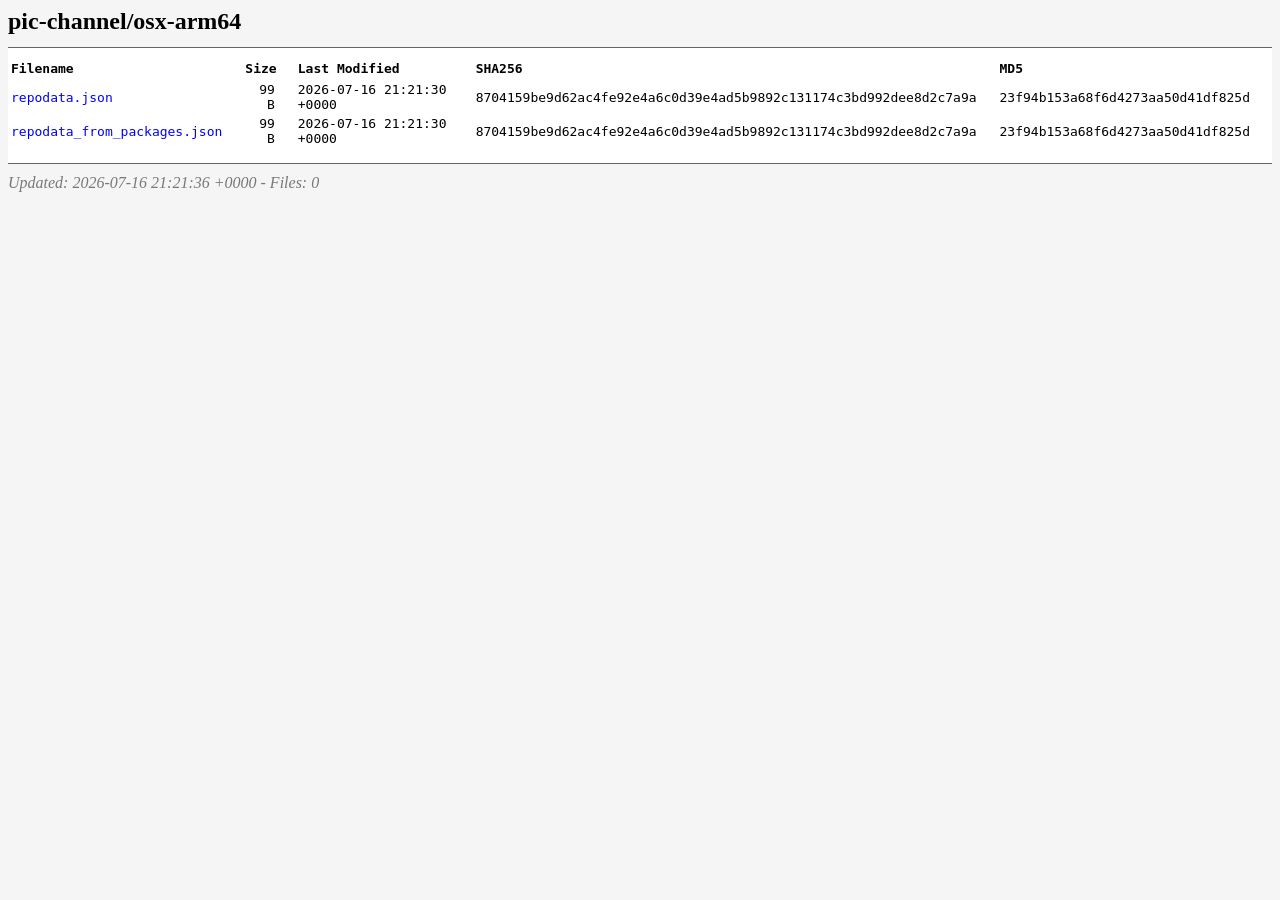
==== src/pic-channel/osx-arm64/index.html @ bb58c92f "pic-channel: conda build 生成のチャンネルメタデータを追加 channeldata.json / index.html と空の osx-arm64 repodata (noar" ====
<html>
<head>
  <title>pic-channel/osx-arm64</title>
  <style type="text/css">
    a, a:active {
      text-decoration: none; color: blue;
    }
    a:visited {
      color: #48468F;
    }
    a:hover, a:focus {
      text-decoration: underline; color: red;
    }
    body {
      background-color: #F5F5F5;
    }
    h2 {
      margin-bottom: 12px;
    }
    th, td {
      font: 100% monospace; text-align: left;
    }
    th {
      font-weight: bold; padding-right: 14px; padding-bottom: 3px;
    }
    td {
      padding-right: 20px;
    }
    td.s, th.s {
      text-align: right;
    }
    table {
      background-color: white;
      border-top: 1px solid #646464;
      border-bottom: 1px solid #646464;
      padding-top: 10px;
      padding-bottom: 14px;
    }
    address {
      color: #787878;
      padding-top: 10px;
    }
  </style>
</head>
<body>
  <h2>pic-channel/osx-arm64</h2>
  <table>
    <tr>
      <th>Filename</th>
      <th>Size</th>
      <th>Last Modified</th>
      <th>SHA256</th>
      <th>MD5</th>
    </tr>
    <tr>
      <td><a href="repodata.json">repodata.json</a></td>
      <td class="s">99 B</td>
      <td>2026-07-16 21:21:30 +0000</td>
      <td>8704159be9d62ac4fe92e4a6c0d39e4ad5b9892c131174c3bd992dee8d2c7a9a</td>
      <td>23f94b153a68f6d4273aa50d41df825d</td>
    </tr>    <tr>
      <td><a href="repodata_from_packages.json">repodata_from_packages.json</a></td>
      <td class="s">99 B</td>
      <td>2026-07-16 21:21:30 +0000</td>
      <td>8704159be9d62ac4fe92e4a6c0d39e4ad5b9892c131174c3bd992dee8d2c7a9a</td>
      <td>23f94b153a68f6d4273aa50d41df825d</td>
    </tr>  </table>
  <address>Updated: 2026-07-16 21:21:36 +0000 - Files: 0</address>
</body>
</html>
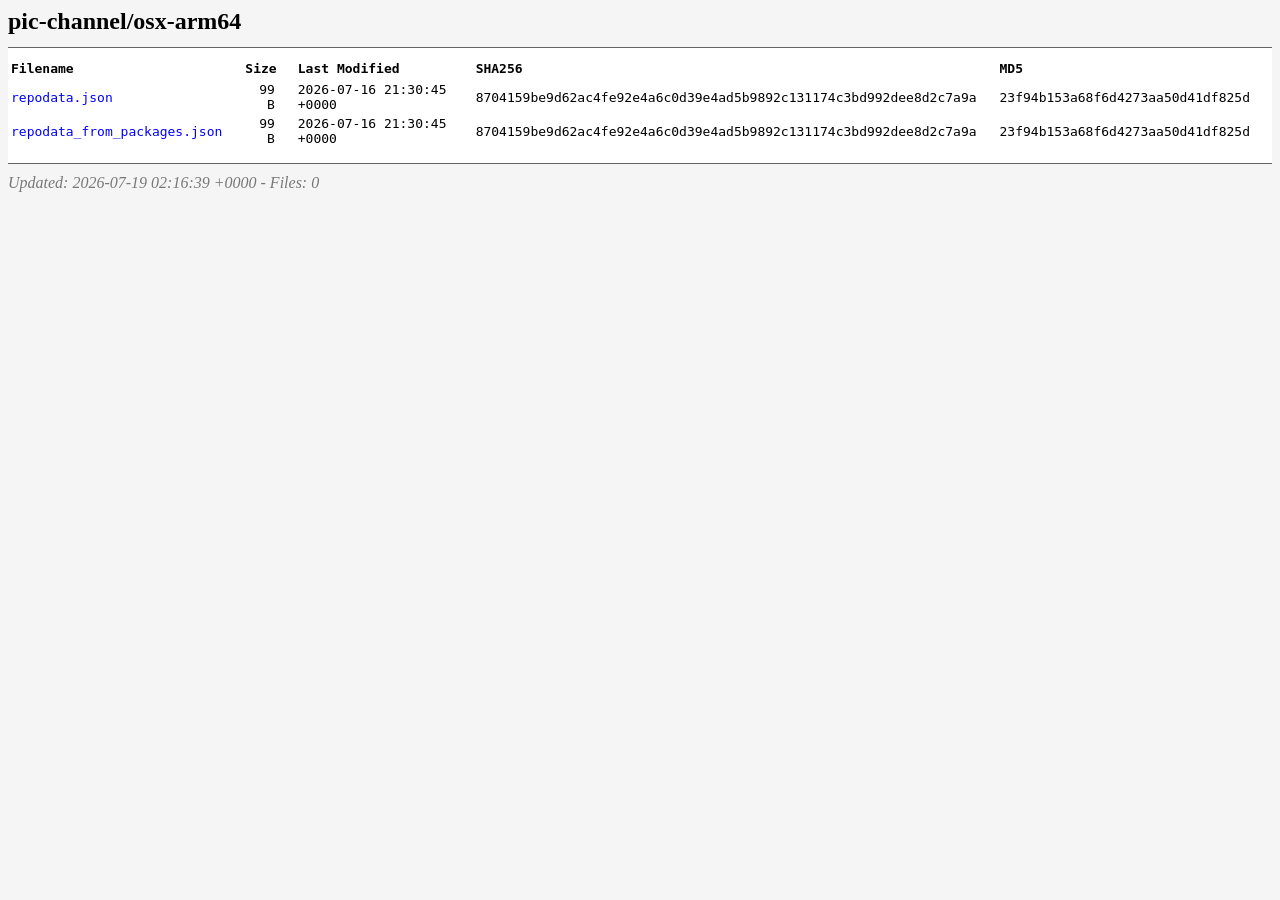
==== commit b0b0d98b: "release: pic 1.2.0 パッケージを pic-channel に追加 conda build で pic-1.2.0-0.conda をビルドし noarch チャンネルに登録 (rep" ====
--- a/src/pic-channel/osx-arm64/index.html
+++ b/src/pic-channel/osx-arm64/index.html
@@ -55,16 +55,16 @@
     <tr>
       <td><a href="repodata.json">repodata.json</a></td>
       <td class="s">99 B</td>
-      <td>2026-07-16 21:21:30 +0000</td>
+      <td>2026-07-16 21:30:45 +0000</td>
       <td>8704159be9d62ac4fe92e4a6c0d39e4ad5b9892c131174c3bd992dee8d2c7a9a</td>
       <td>23f94b153a68f6d4273aa50d41df825d</td>
     </tr>    <tr>
       <td><a href="repodata_from_packages.json">repodata_from_packages.json</a></td>
       <td class="s">99 B</td>
-      <td>2026-07-16 21:21:30 +0000</td>
+      <td>2026-07-16 21:30:45 +0000</td>
       <td>8704159be9d62ac4fe92e4a6c0d39e4ad5b9892c131174c3bd992dee8d2c7a9a</td>
       <td>23f94b153a68f6d4273aa50d41df825d</td>
     </tr>  </table>
-  <address>Updated: 2026-07-16 21:21:36 +0000 - Files: 0</address>
+  <address>Updated: 2026-07-19 02:16:39 +0000 - Files: 0</address>
 </body>
 </html>
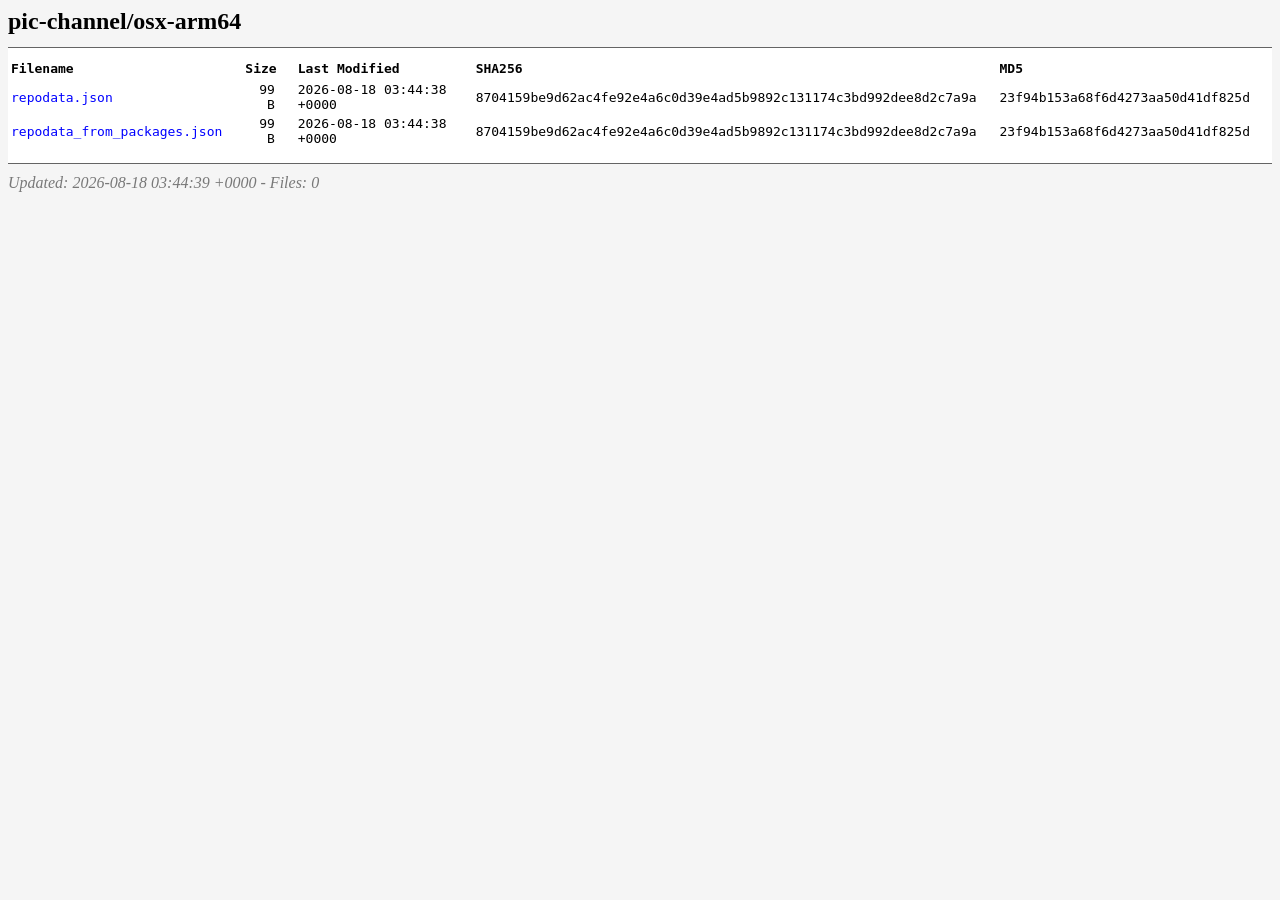
==== commit 3086851b: "release: pic 1.3.0 パッケージを pic-channel に追加 conda build で pic-1.3.0-0.conda を生成し、これまでと同様に旧バージョンを 残したまま" ====
--- a/src/pic-channel/osx-arm64/index.html
+++ b/src/pic-channel/osx-arm64/index.html
@@ -55,16 +55,16 @@
     <tr>
       <td><a href="repodata.json">repodata.json</a></td>
       <td class="s">99 B</td>
-      <td>2026-07-16 21:30:45 +0000</td>
+      <td>2026-08-18 03:44:38 +0000</td>
       <td>8704159be9d62ac4fe92e4a6c0d39e4ad5b9892c131174c3bd992dee8d2c7a9a</td>
       <td>23f94b153a68f6d4273aa50d41df825d</td>
     </tr>    <tr>
       <td><a href="repodata_from_packages.json">repodata_from_packages.json</a></td>
       <td class="s">99 B</td>
-      <td>2026-07-16 21:30:45 +0000</td>
+      <td>2026-08-18 03:44:38 +0000</td>
       <td>8704159be9d62ac4fe92e4a6c0d39e4ad5b9892c131174c3bd992dee8d2c7a9a</td>
       <td>23f94b153a68f6d4273aa50d41df825d</td>
     </tr>  </table>
-  <address>Updated: 2026-07-19 02:16:39 +0000 - Files: 0</address>
+  <address>Updated: 2026-08-18 03:44:39 +0000 - Files: 0</address>
 </body>
 </html>
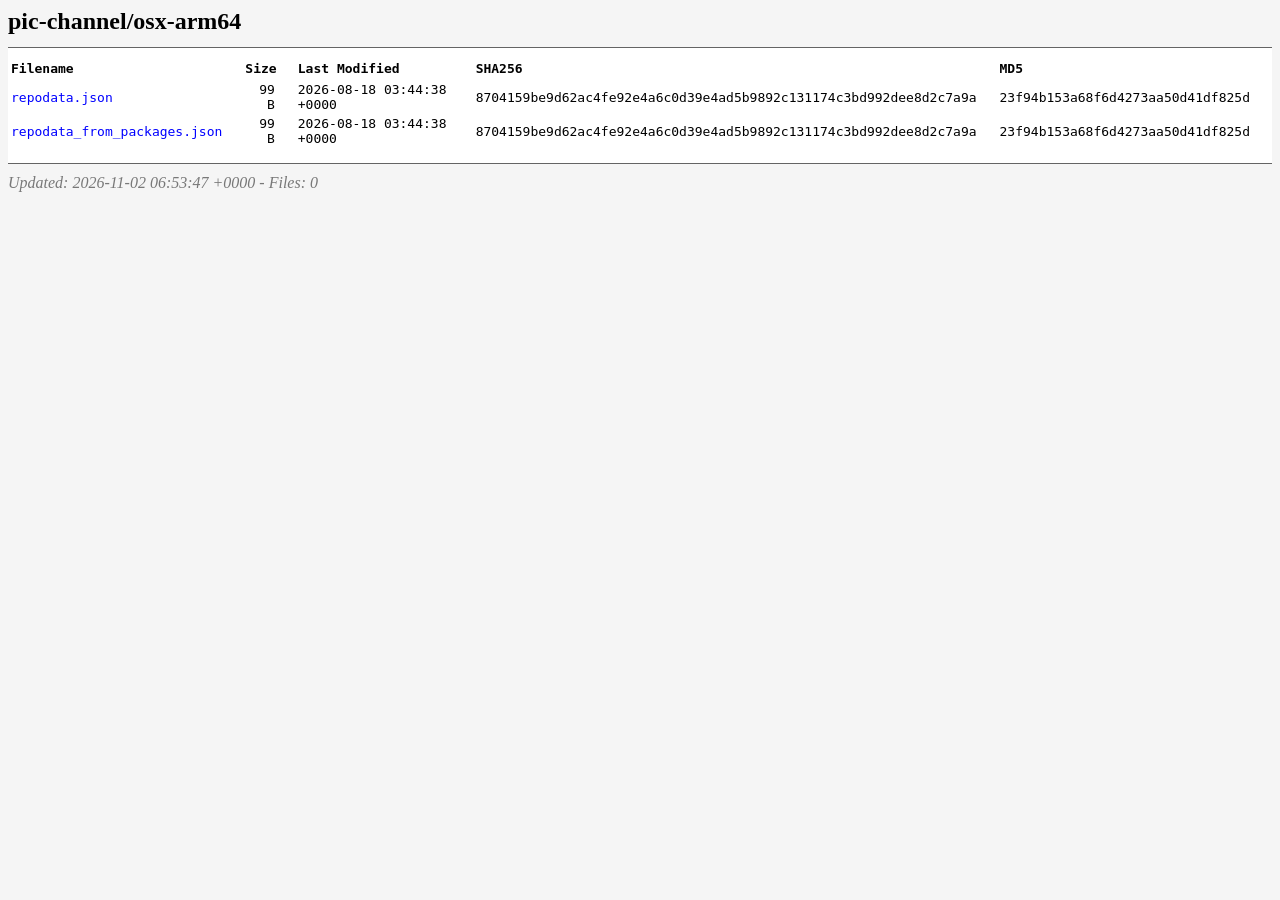
==== commit 3ab48322: "release: pic 1.4.0 パッケージを pic-channel に追加 Co-Authored-By: Claude Opus 5.5 <noreply@anthropic.com>" ====
--- a/src/pic-channel/osx-arm64/index.html
+++ b/src/pic-channel/osx-arm64/index.html
@@ -65,6 +65,6 @@
       <td>8704159be9d62ac4fe92e4a6c0d39e4ad5b9892c131174c3bd992dee8d2c7a9a</td>
       <td>23f94b153a68f6d4273aa50d41df825d</td>
     </tr>  </table>
-  <address>Updated: 2026-08-18 03:44:39 +0000 - Files: 0</address>
+  <address>Updated: 2026-11-02 06:53:47 +0000 - Files: 0</address>
 </body>
 </html>
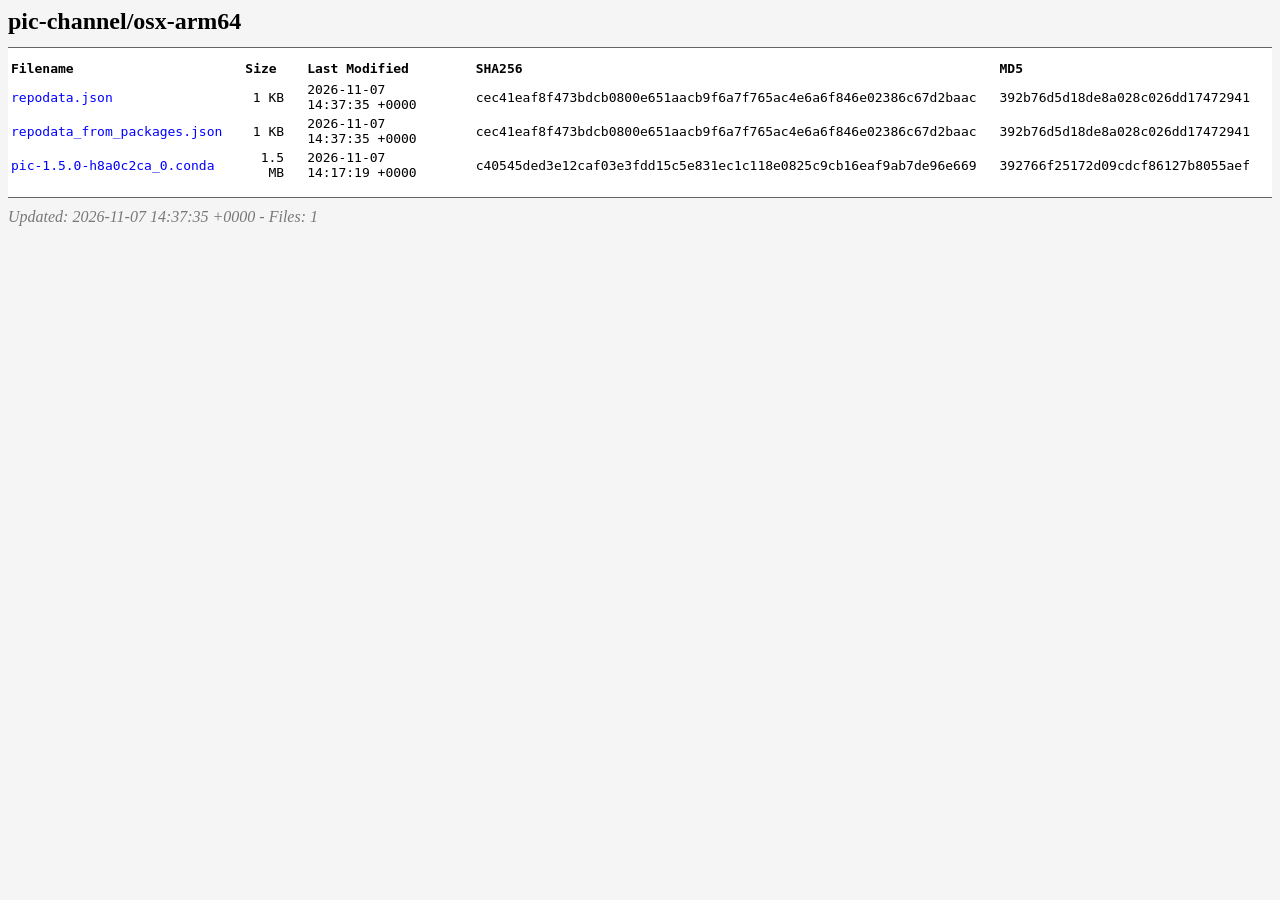
==== commit 015fe4af: "release: pic 1.5.0 (osx-arm64 と linux-64 のパッケージを pic-channel に追加) - VERSION と recipe を 1.5.0 に。パッケージ" ====
--- a/src/pic-channel/osx-arm64/index.html
+++ b/src/pic-channel/osx-arm64/index.html
@@ -54,17 +54,23 @@
     </tr>
     <tr>
       <td><a href="repodata.json">repodata.json</a></td>
-      <td class="s">99 B</td>
-      <td>2026-08-18 03:44:38 +0000</td>
-      <td>8704159be9d62ac4fe92e4a6c0d39e4ad5b9892c131174c3bd992dee8d2c7a9a</td>
-      <td>23f94b153a68f6d4273aa50d41df825d</td>
+      <td class="s">1 KB</td>
+      <td>2026-11-07 14:37:35 +0000</td>
+      <td>cec41eaf8f473bdcb0800e651aacb9f6a7f765ac4e6a6f846e02386c67d2baac</td>
+      <td>392b76d5d18de8a028c026dd17472941</td>
     </tr>    <tr>
       <td><a href="repodata_from_packages.json">repodata_from_packages.json</a></td>
-      <td class="s">99 B</td>
-      <td>2026-08-18 03:44:38 +0000</td>
-      <td>8704159be9d62ac4fe92e4a6c0d39e4ad5b9892c131174c3bd992dee8d2c7a9a</td>
-      <td>23f94b153a68f6d4273aa50d41df825d</td>
+      <td class="s">1 KB</td>
+      <td>2026-11-07 14:37:35 +0000</td>
+      <td>cec41eaf8f473bdcb0800e651aacb9f6a7f765ac4e6a6f846e02386c67d2baac</td>
+      <td>392b76d5d18de8a028c026dd17472941</td>
+    </tr>    <tr>
+      <td><a href="pic-1.5.0-h8a0c2ca_0.conda">pic-1.5.0-h8a0c2ca_0.conda</a></td>
+      <td class="s">1.5 MB</td>
+      <td>2026-11-07 14:17:19 +0000</td>
+      <td>c40545ded3e12caf03e3fdd15c5e831ec1c118e0825c9cb16eaf9ab7de96e669</td>
+      <td>392766f25172d09cdcf86127b8055aef</td>
     </tr>  </table>
-  <address>Updated: 2026-11-02 06:53:47 +0000 - Files: 0</address>
+  <address>Updated: 2026-11-07 14:37:35 +0000 - Files: 1</address>
 </body>
 </html>
